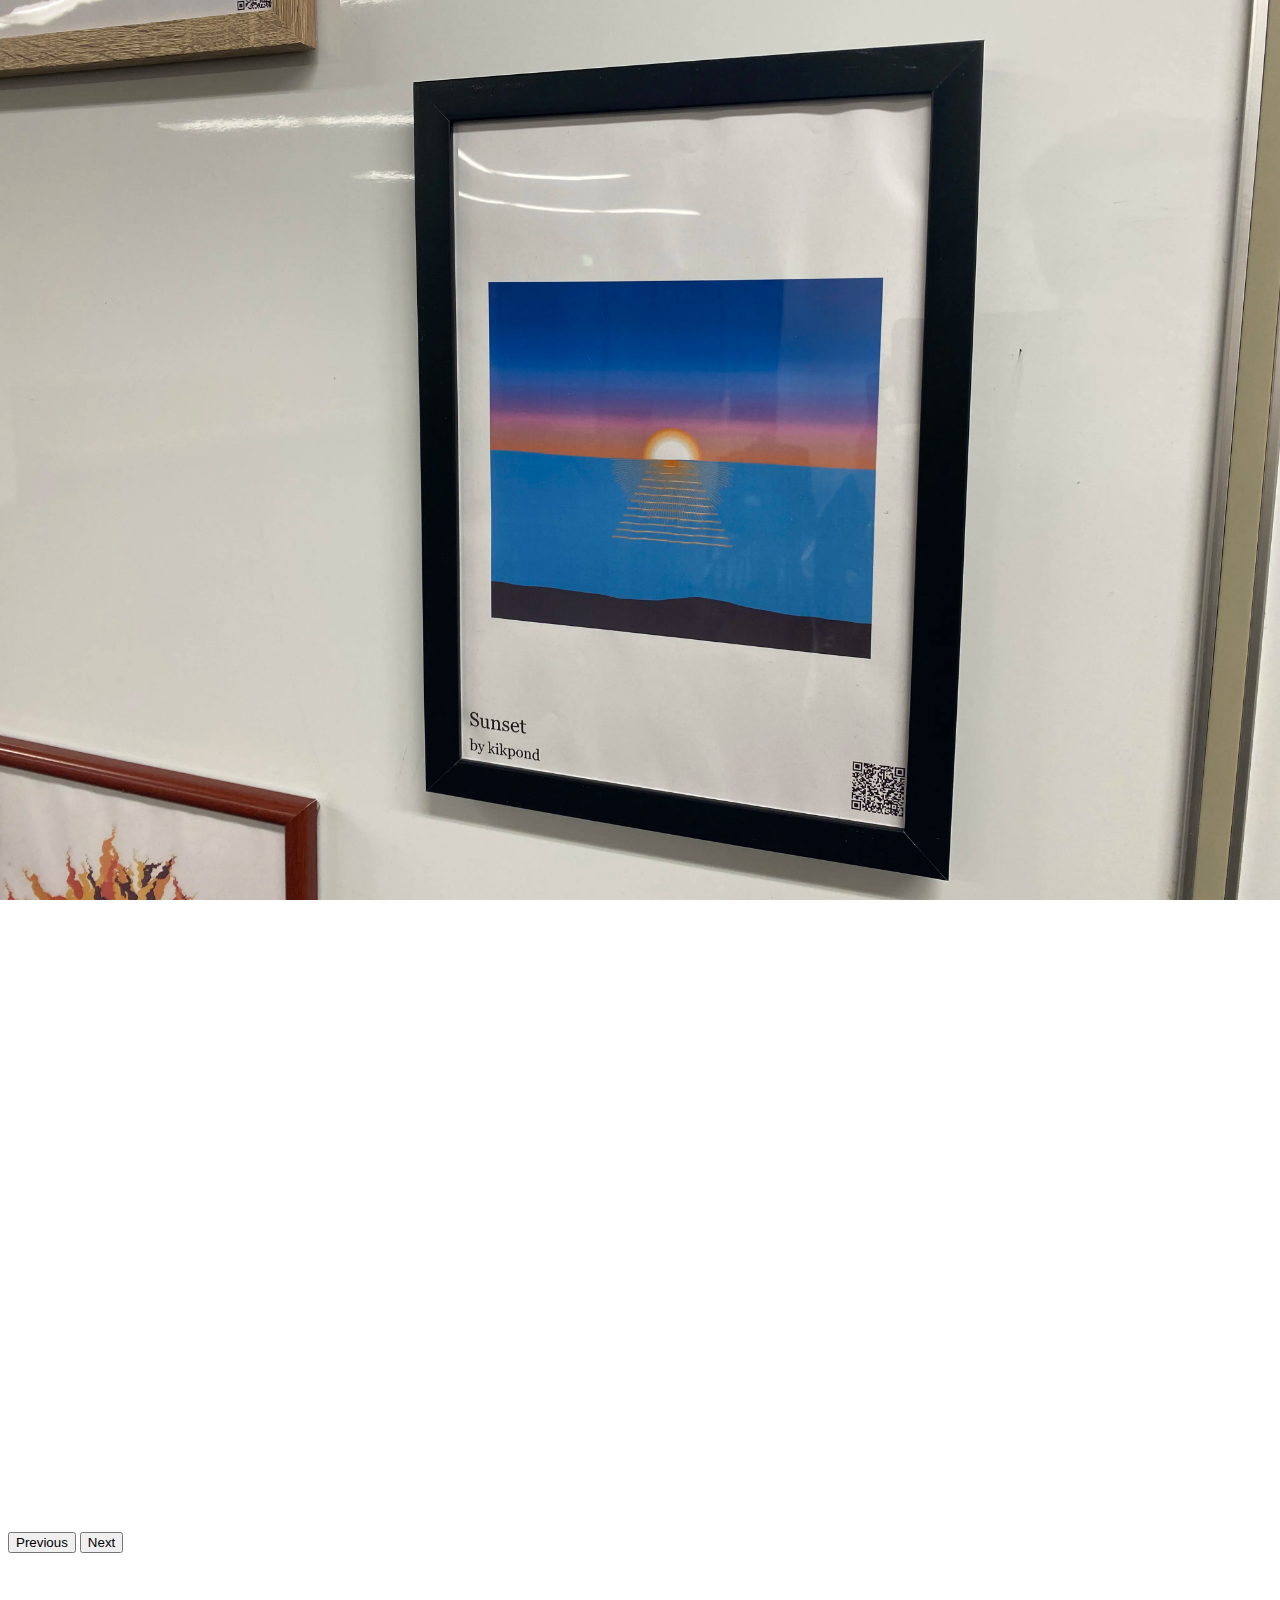
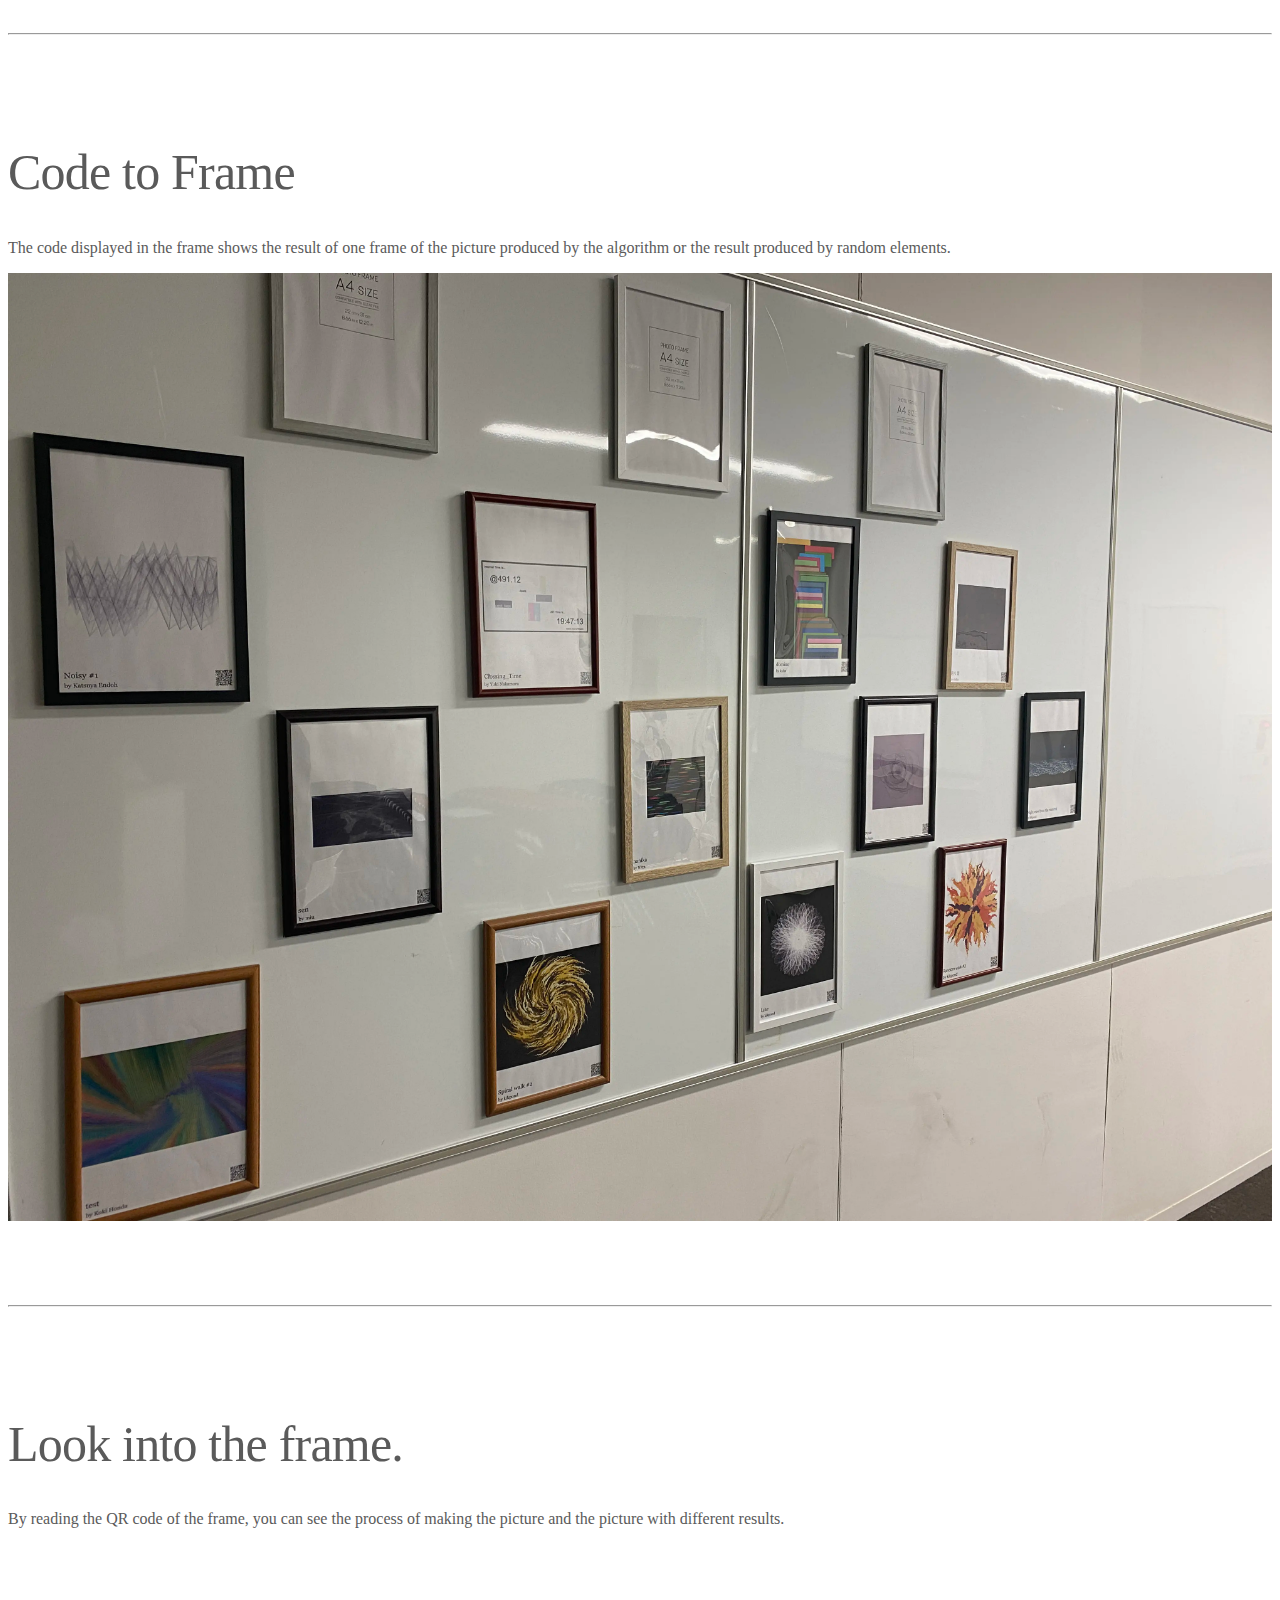
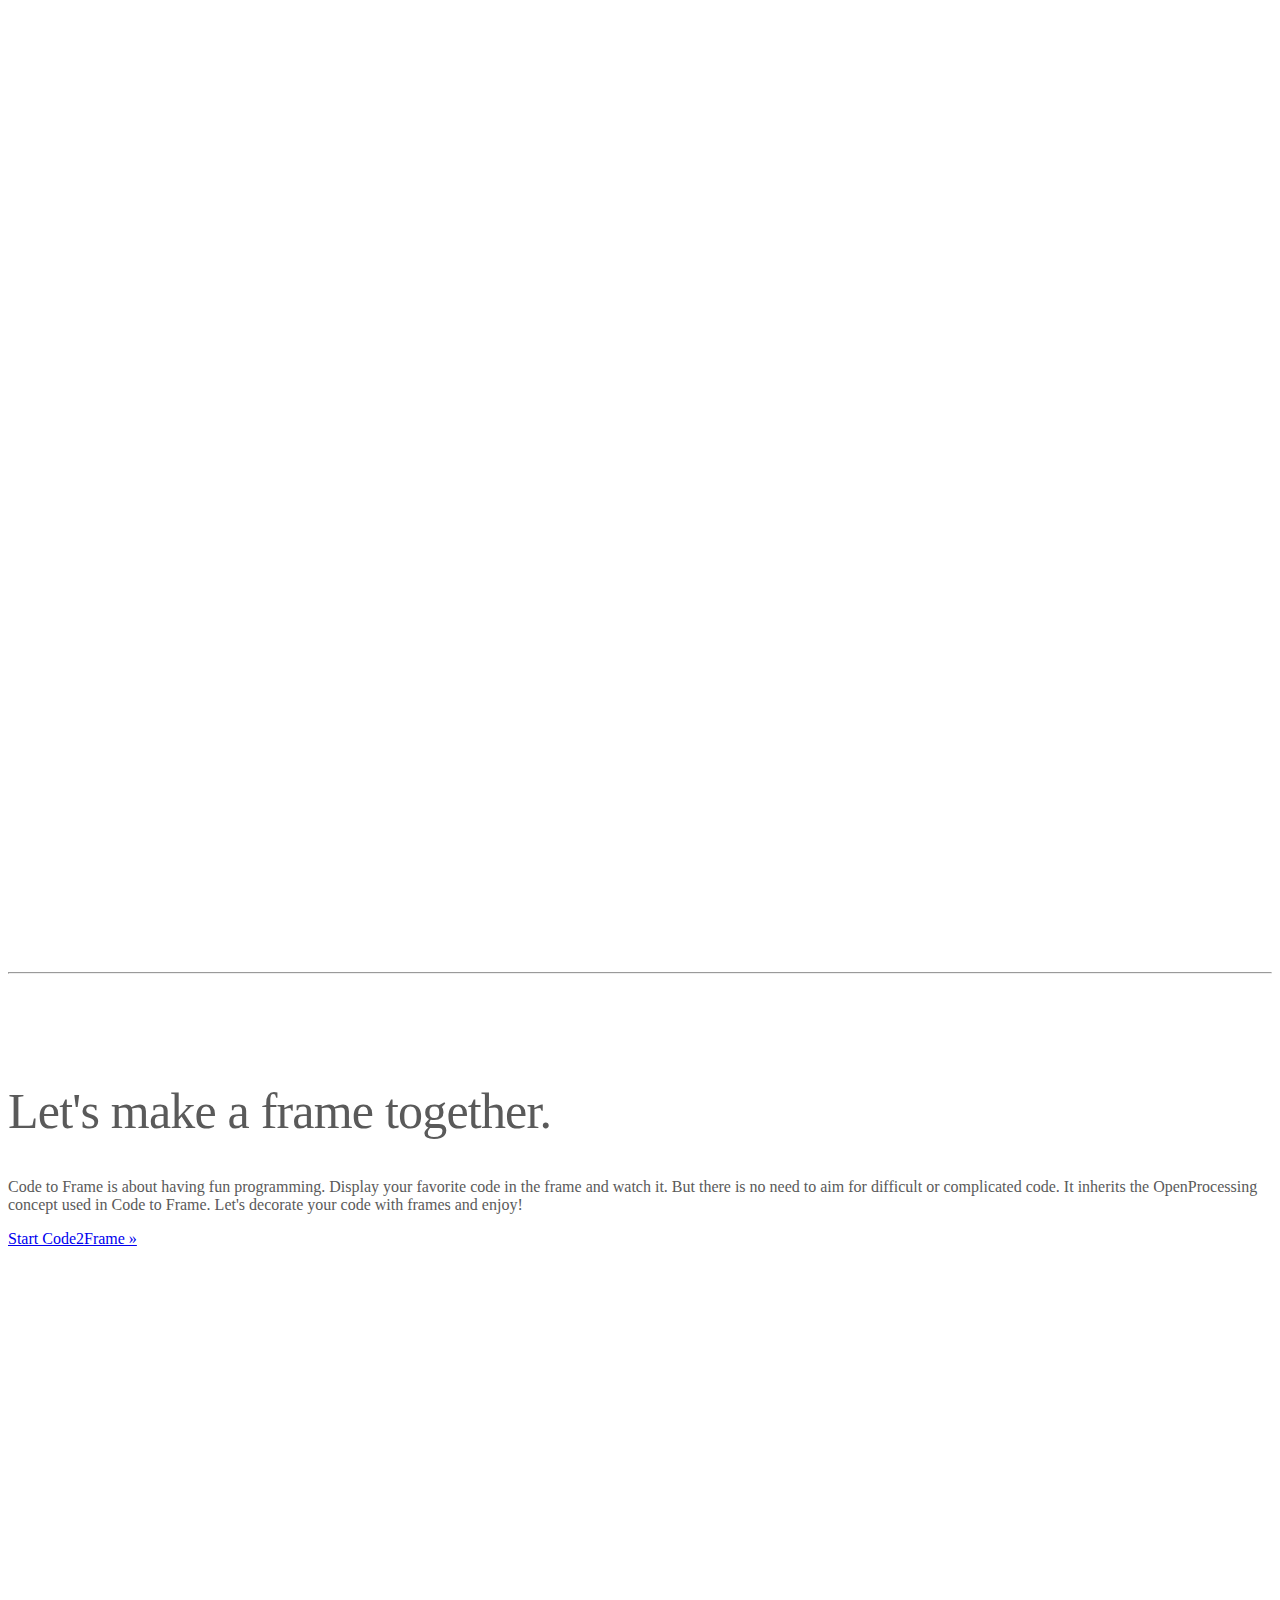
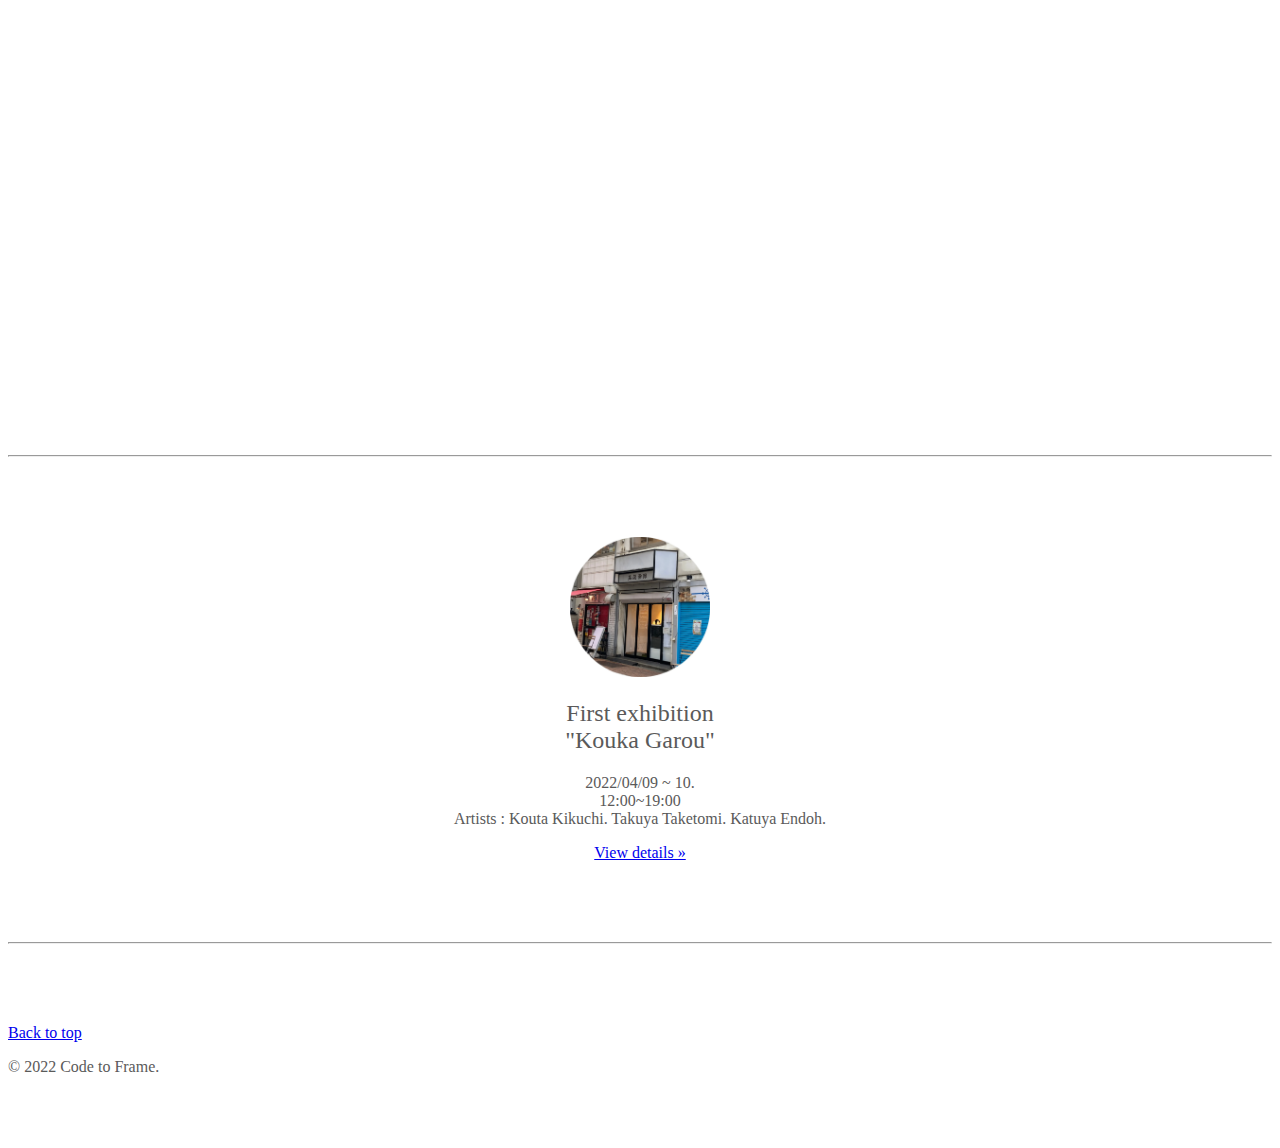
==== index.html @ 5089c0e4 "update" ====
<!doctype html>
<html lang="en">

<head>
  <meta charset="utf-8">
  <meta name="viewport" content="width=device-width, initial-scale=1">
  <meta name="description" content="">
  <title>Code to Frame Landing page</title>
  <link rel="canonical" href="https://getbootstrap.com/docs/5.1/examples/carousel/">
  <link href="/assets/dist/css/bootstrap.min.css" rel="stylesheet">
  <!-- Custom styles for this template -->
  <link href="carousel.css" rel="stylesheet">
  <link href="style.css" rel="stylesheet">
</head>

<body>
  <header>
    <nav class="navbar navbar-expand-md navbar-dark fixed-top bg-dark">
      <div class="container-fluid">
        <a class="navbar-brand" href="#">Code to Frame</a>
        <button class="navbar-toggler" type="button" data-bs-toggle="collapse" data-bs-target="#navbarCollapse"
          aria-controls="navbarCollapse" aria-expanded="false" aria-label="Toggle navigation">
          <span class="navbar-toggler-icon"></span>
        </button>
        </form>
      </div>
      </div>
    </nav>
  </header>

  <main>

    <div id="myCarousel" class="carousel slide" data-bs-ride="carousel">
      <div class="carousel-indicators">
        <button type="button" data-bs-target="#myCarousel" data-bs-slide-to="0" class="active" aria-current="true"
          aria-label="Slide 1"></button>
        <button type="button" data-bs-target="#myCarousel" data-bs-slide-to="1" aria-label="Slide 2"></button>
        <button type="button" data-bs-target="#myCarousel" data-bs-slide-to="2" aria-label="Slide 3"></button>
      </div>
      <div class="carousel-inner">
        <div class="carousel-item active">
          <picture>
            <source width="100%" height="100%" srcset="/img/c2f_00.webp" type="image/webp" aria-hidden="true"
              focusable="false">
            <img width="100%" height="100%" src="/img/c2f_00.JPG" aria-hidden="true" focusable="false" loading="lazy">
          </picture>
          <div class="container">
            <div class="carousel-caption text-start">
              <h1>Code to Frame.</h1>
              <p>Code to Frame works with openProcessing to provide a format for decorating the code in the frame.</p>
            </div>
          </div>
        </div>
        <div class="carousel-item">
          <picture>
            <source width="100%" height="100%" srcset="/img/c2f_01.webp" type="image/webp" aria-hidden="true"
              focusable="false">
            <img width="100%" height="100%" src="/img/c2f_01.JPG" aria-hidden="true" focusable="false" loading="lazy">
          </picture>
          <div class="container">
            <div class="carousel-caption">
            </div>
          </div>
        </div>
        <div class="carousel-item">
          <picture>
            <source width="100%" height="100%" srcset="/img/c2f_03.webp" type="image/webp" aria-hidden="true"
              focusable="false">
            <img width="100%" height="100%" src="/img/c2f_03.JPG" aria-hidden="true" focusable="false" loading="lazy">
          </picture>
          <div class="container">
            <div class="carousel-caption text-end">
            </div>
          </div>
        </div>
      </div>
      <button class="carousel-control-prev" type="button" data-bs-target="#myCarousel" data-bs-slide="prev">
        <span class="carousel-control-prev-icon" aria-hidden="true"></span>
        <span class="visually-hidden">Previous</span>
      </button>
      <button class="carousel-control-next" type="button" data-bs-target="#myCarousel" data-bs-slide="next">
        <span class="carousel-control-next-icon" aria-hidden="true"></span>
        <span class="visually-hidden">Next</span>
      </button>
    </div>


    <!-- Marketing messaging and featurettes
  ================================================== -->
    <!-- Wrap the rest of the page in another container to center all the content. -->

    <div class="container marketing">
      <!-- START THE FEATURETTES -->
      <hr class="featurette-divider">
      <div class="row featurette">
        <div class="col-md-7">
          <h2 class="featurette-heading">Code to Frame </h2>
          <p class="lead">The code displayed in the frame shows the result of one frame of the picture produced by the
            algorithm or the result produced by random elements.</p>
        </div>
        <div class="col-md-5">
          <picture>
            <source width="500" height="500" srcset="/img/c2f_00.webp" type="image/webp" aria-hidden="true"
              focusable="false">
            <img width="500" height="500" src="/img/c2f_00.JPG" aria-hidden="true" focusable="false"
              aria-label="Placeholder: 500x500" preserveAspectRatio="xMidYMid slice">
          </picture>
          <!-- <svg class="bd-placeholder-img bd-placeholder-img-lg featurette-image img-fluid mx-auto" width="500" height="500" xmlns="http://www.w3.org/2000/svg" role="img" aria-label="Placeholder: 500x500" preserveAspectRatio="xMidYMid slice" focusable="false"><title>Placeholder</title><rect width="100%" height="100%" fill="#eee"/><text x="50%" y="50%" fill="#aaa" dy=".3em">500x500</text></svg> -->
        </div>
      </div>


      <hr class="featurette-divider">
      <div class="row featurette">
        <!-- <div class="col-md-7 order-md-2">   左揃え-->
        <div class="col-md-7">
          <h2 class="featurette-heading">Look into the frame.</h2>
          <p class="lead">By reading the QR code of the frame, you can see the process of making the picture and the
            picture with different results.</p>
        </div>
        <div class="col-md-5 order-md-1">
          <div style="padding:75% 0 0 0;position:relative;">
            <iframe src="https://player.vimeo.com/video/686623416?h=bf7773fc21"
              style="position:absolute;top:0;left:0;width:100%;height:100%;" frameborder="0"
              allow="autoplay; fullscreen; picture-in-picture" allowfullscreen></iframe>
          </div>
        </div>
      </div>


      <hr class="featurette-divider">
      <div class="row featurette">
        <div class="col-md-7">
          <h2 class="featurette-heading">Let's make a frame together.</h2>
          <p class="lead">Code to Frame is about having fun programming.
            Display your favorite code in the frame and watch it.
            But there is no need to aim for difficult or complicated code.
            It inherits the OpenProcessing concept used in Code to Frame.
            Let's decorate your code with frames and enjoy!
          </p>
          <!-- <h2 class="lead"><a href= "https://kikpond15.github.io/code2frame/">Strat Code2Frame.</a></h2> -->
          <p><a class="btn btn-secondary" href="https://kikpond15.github.io/code2frame/">Start Code2Frame &raquo;</a>
          </p>
        </div>
        <div class="col-md-5">
          <div style="padding:56.25% 0 0 0;position:relative;">
            <iframe src="https://player.vimeo.com/video/648487832?h=b13fd153eb"
              style="position:absolute;top:0;left:0;width:100%;height:100%;" frameborder="0"
              allow="autoplay; fullscreen; picture-in-picture" allowfullscreen></iframe>
          </div>
        </div>
      </div>

      <hr class="featurette-divider">


      <!-- Three columns of text below the carousel -->
      <div class="row">
        <div class="col-lg-4">
          <picture>
            <source width="140" height="140" srcset="/img/koukagarou.webp" type="image/webp" aria-hidden="true"
              focusable="false">
            <img width="140" height="140" src="/img/koukagarou.jpg" aria-hidden="true" focusable="false"
              aria-label="Placeholder: 500x500" preserveAspectRatio="xMidYMid slice">
          </picture>
          <!-- <svg class="bd-placeholder-img rounded-circle" width="140" height="140" xmlns="/img/koukagarou.jpg" role="img" aria-label="Placeholder: 140x140" preserveAspectRatio="xMidYMid slice" focusable="false"><title>Placeholder</title><rect width="100%" height="100%" fill="#777"/><text x="50%" y="50%" fill="#777" dy=".3em">140x140</text></svg> -->
          <h2>First exhibition<br> "Kouka Garou"</h2>
          <p>2022/04/09 ~ 10.<br>
            12:00~19:00<br>
            Artists : Kouta Kikuchi. Takuya Taketomi. Katuya Endoh.
          </p>
          <p><a class="btn btn-secondary" href="http://www.koukagarou.jp/">View details &raquo;</a></p>
        </div><!-- /.col-lg-4 -->

        <!-- <div class="col-lg-4">
      <svg class="bd-placeholder-img rounded-circle" width="140" height="140" xmlns="http://www.w3.org/2000/svg" role="img" aria-label="Placeholder: 140x140" preserveAspectRatio="xMidYMid slice" focusable="false"><title>Placeholder</title><rect width="100%" height="100%" fill="#777"/><text x="50%" y="50%" fill="#777" dy=".3em">140x140</text></svg>
      <h2>Heading</h2>
      <p>Another exciting bit of representative placeholder content. This time, we've moved on to the second column.</p>
      <p><a class="btn btn-secondary" href="#">View details &raquo;</a></p>
    </div>

    <div class="col-lg-4">
      <svg class="bd-placeholder-img rounded-circle" width="140" height="140" xmlns="http://www.w3.org/2000/svg" role="img" aria-label="Placeholder: 140x140" preserveAspectRatio="xMidYMid slice" focusable="false"><title>Placeholder</title><rect width="100%" height="100%" fill="#777"/><text x="50%" y="50%" fill="#777" dy=".3em">140x140</text></svg>
      <h2>Heading</h2>
      <p>And lastly this, the third column of representative placeholder content.</p>
      <p><a class="btn btn-secondary" href="#">View details &raquo;</a></p>
    </div> -->
      </div><!-- /.row -->



      <!-- /END THE FEATURETTES -->
      <hr class="featurette-divider">
    </div><!-- /.container -->


    <!-- FOOTER -->
    <footer class="container">
      <p class="float-end"><a href="#">Back to top</a></p>
      <p>&copy; 2022 Code to Frame. </p>
    </footer>
  </main>
  <script src="../assets/dist/js/bootstrap.bundle.min.js"></script>
</body>

</html>
---- carousel.css ----
/* CUSTOMIZE THE CAROUSEL
-------------------------------------------------- */

/* Carousel base class */
.carousel {
  margin-bottom: 4rem;
}
/* Since positioning the image, we need to help out the caption */
.carousel-caption {
  bottom: 3rem;
  z-index: 10;
}

/* Declare heights because of positioning of img element */
.carousel-item {
  height: 30rem;
}
.carousel-item picture {
  width: 100%;
  height: 100%;
  display: flex;
  object-fit: cover;
}
.carousel-item img {
  position: absolute;
  top: 0;
  left: 0;
  object-fit: cover;
}

/* RESPONSIVE CSS
-------------------------------------------------- */

@media (min-width: 40em) {
  /* Bump up size of carousel content */
  .carousel-caption p {
    margin-bottom: 1.25rem;
    font-size: 1.25rem;
    line-height: 1.4;
  }
}
---- style.css ----
/* GLOBAL STYLES
-------------------------------------------------- */
/* Padding below the footer and lighter body text */

body {
    padding-top: 3rem;
    padding-bottom: 3rem;
    color: #5a5a5a;
}

/* Featurettes
------------------------- */

.featurette-divider {
    margin: 5rem 0; /* Space out the Bootstrap <hr> more */
}

.featurette-heading {
    font-weight: 300;
    line-height: 1;
    letter-spacing: -.05rem;
}

.featurette img {
    width: 100%;
    height: 100%;
}

.featurette picture {
    width: 100%;
    height: 100%;
}

/* MARKETING CONTENT
-------------------------------------------------- */

/* Center align the text within the three columns below the carousel */
.marketing .col-lg-4 {
    margin-bottom: 1.5rem;
    text-align: center;
}
.marketing h2 {
    font-weight: 400;
}
.marketing .col-lg-4 p {
    margin-right: .75rem;
    margin-left: .75rem;
}

/* RESPONSIVE CSS
-------------------------------------------------- */

@media (min-width: 40em) {
    .featurette-heading {
        font-size: 50px;
    }
}

@media (min-width: 62em) {
    .featurette-heading {
        margin-top: 7rem;
    }
}
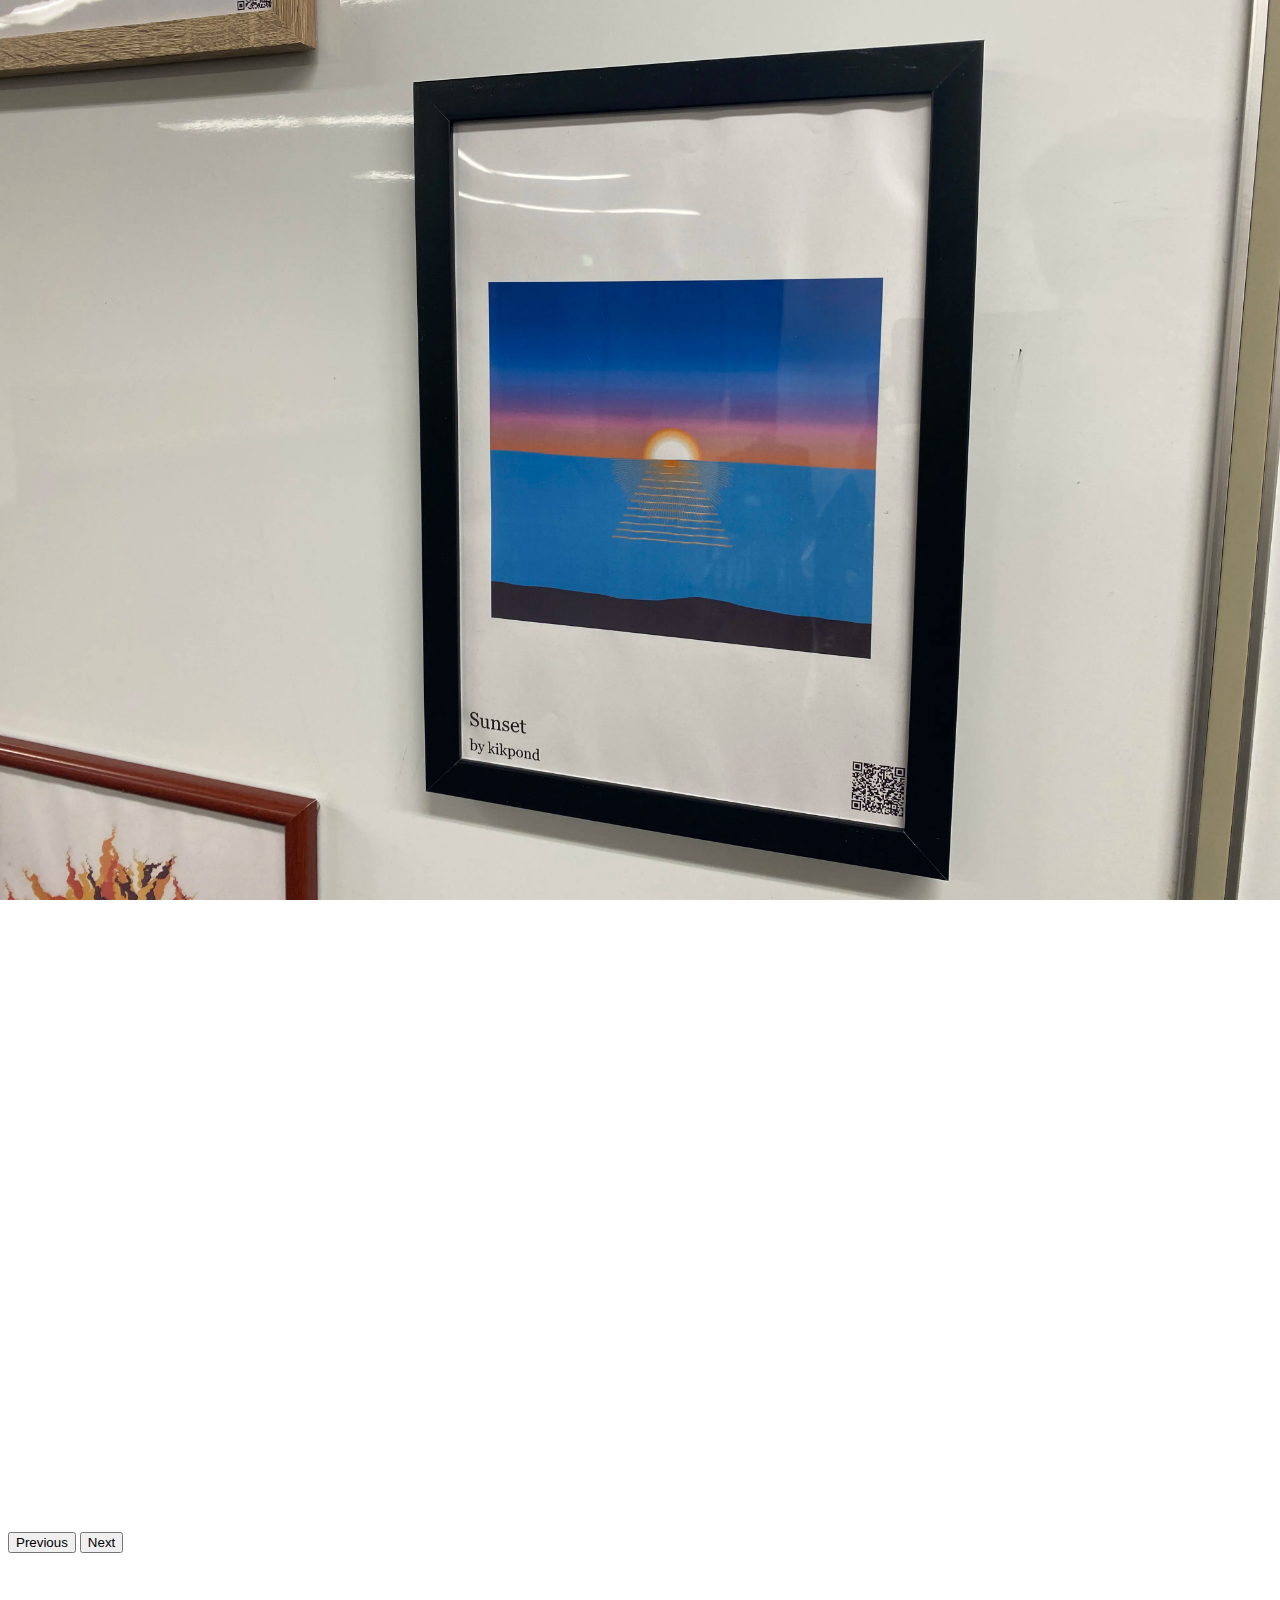
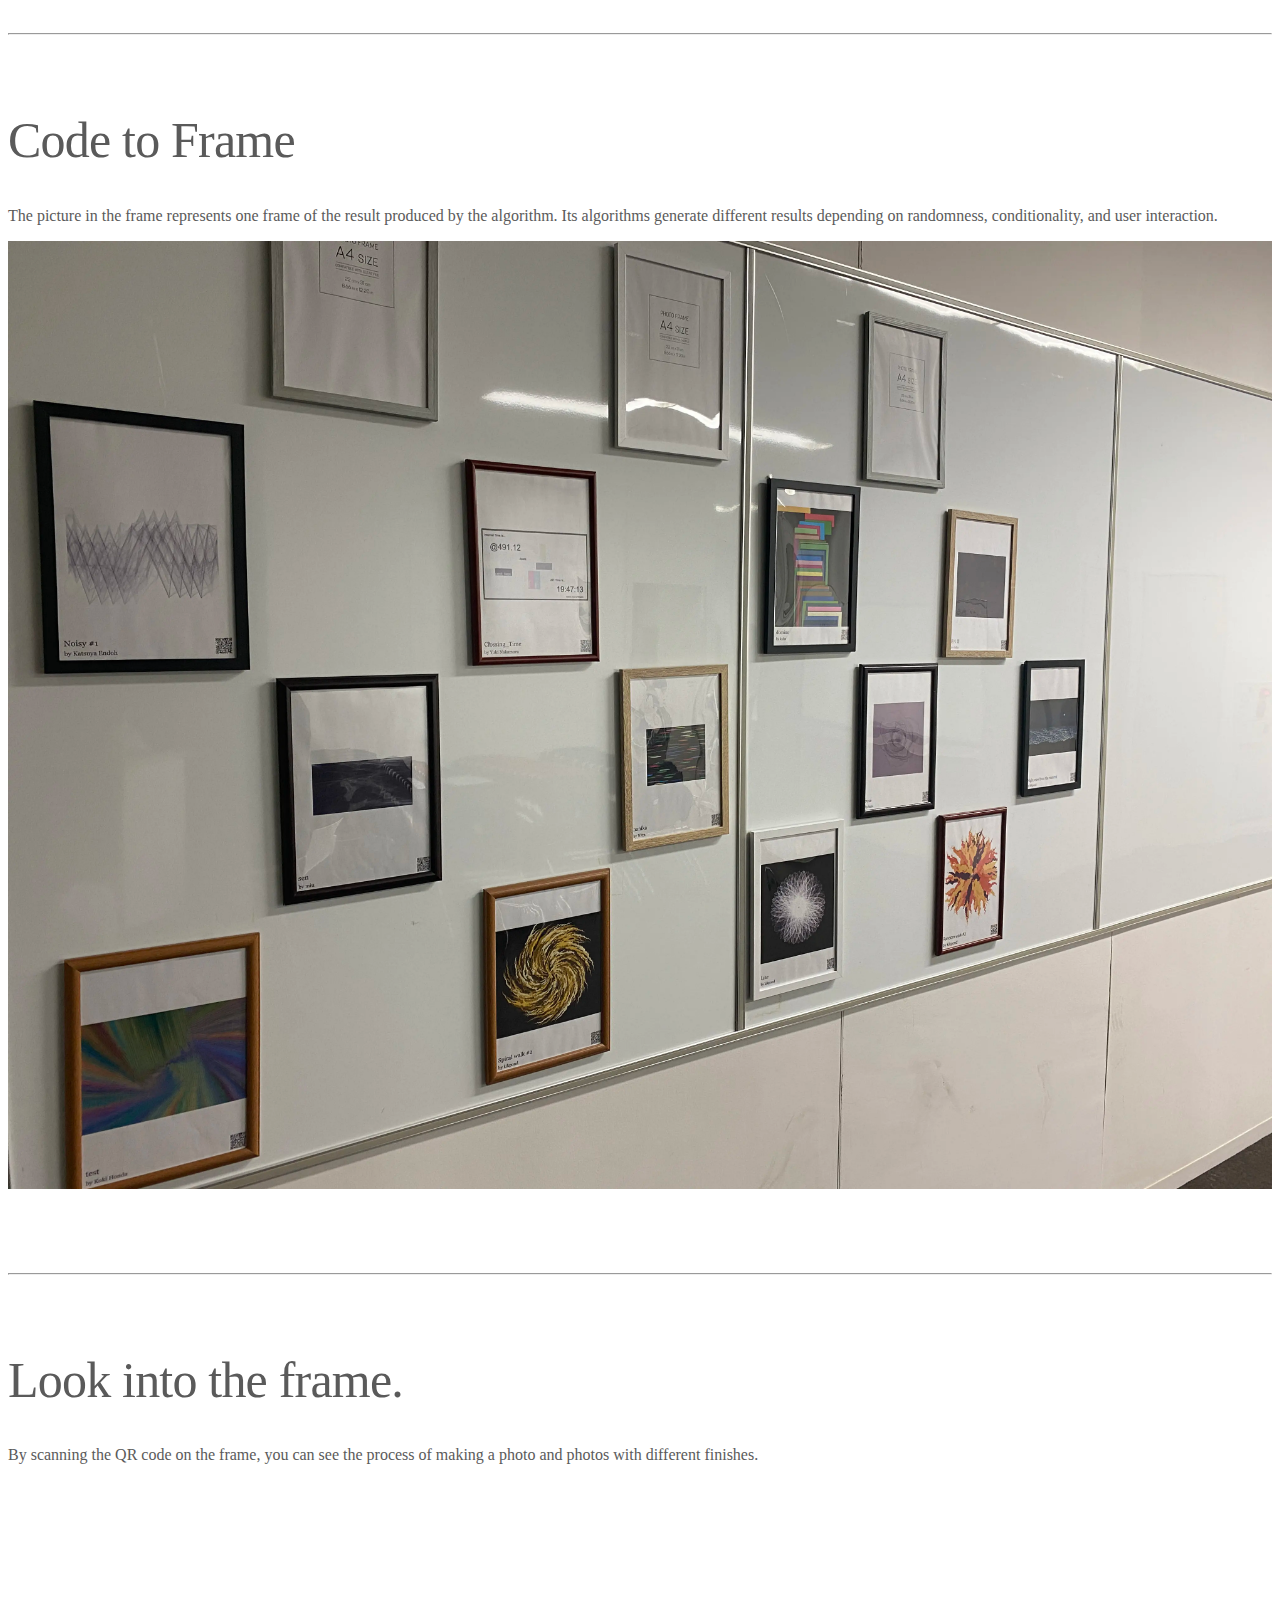
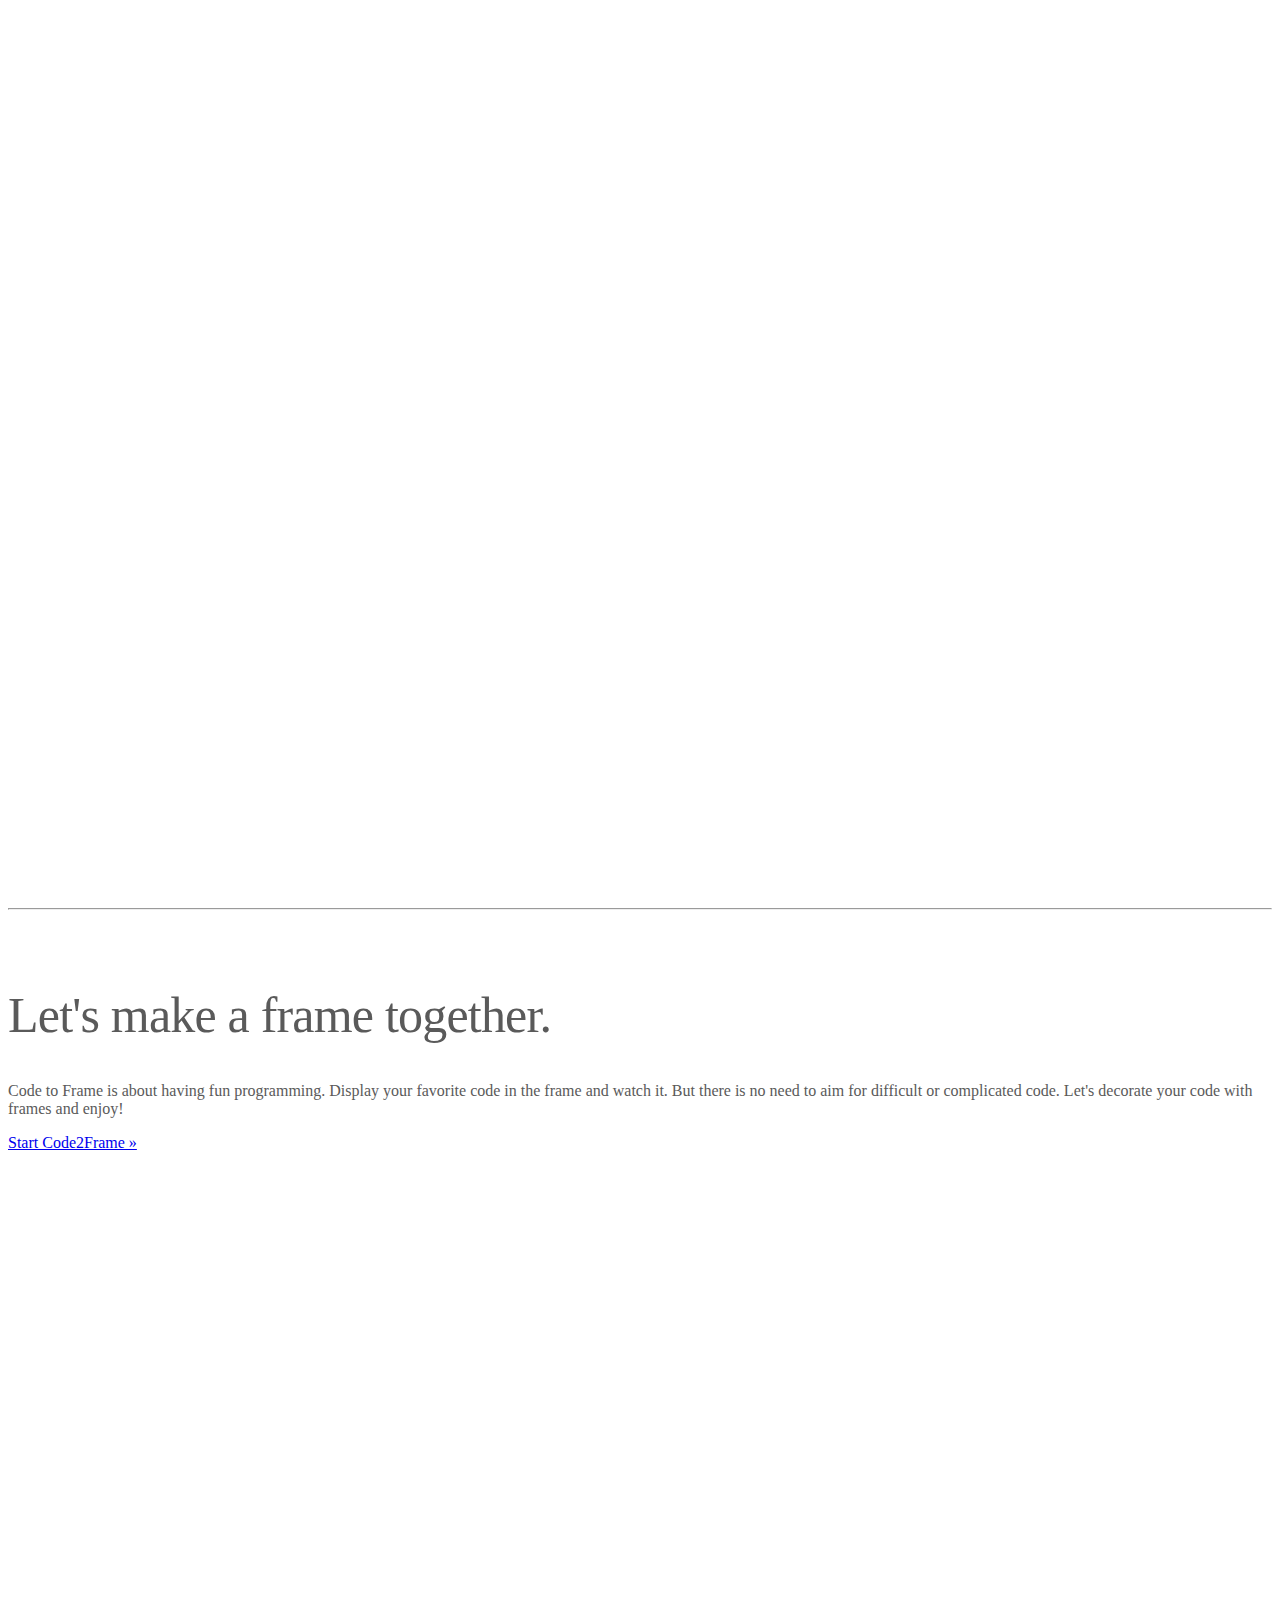
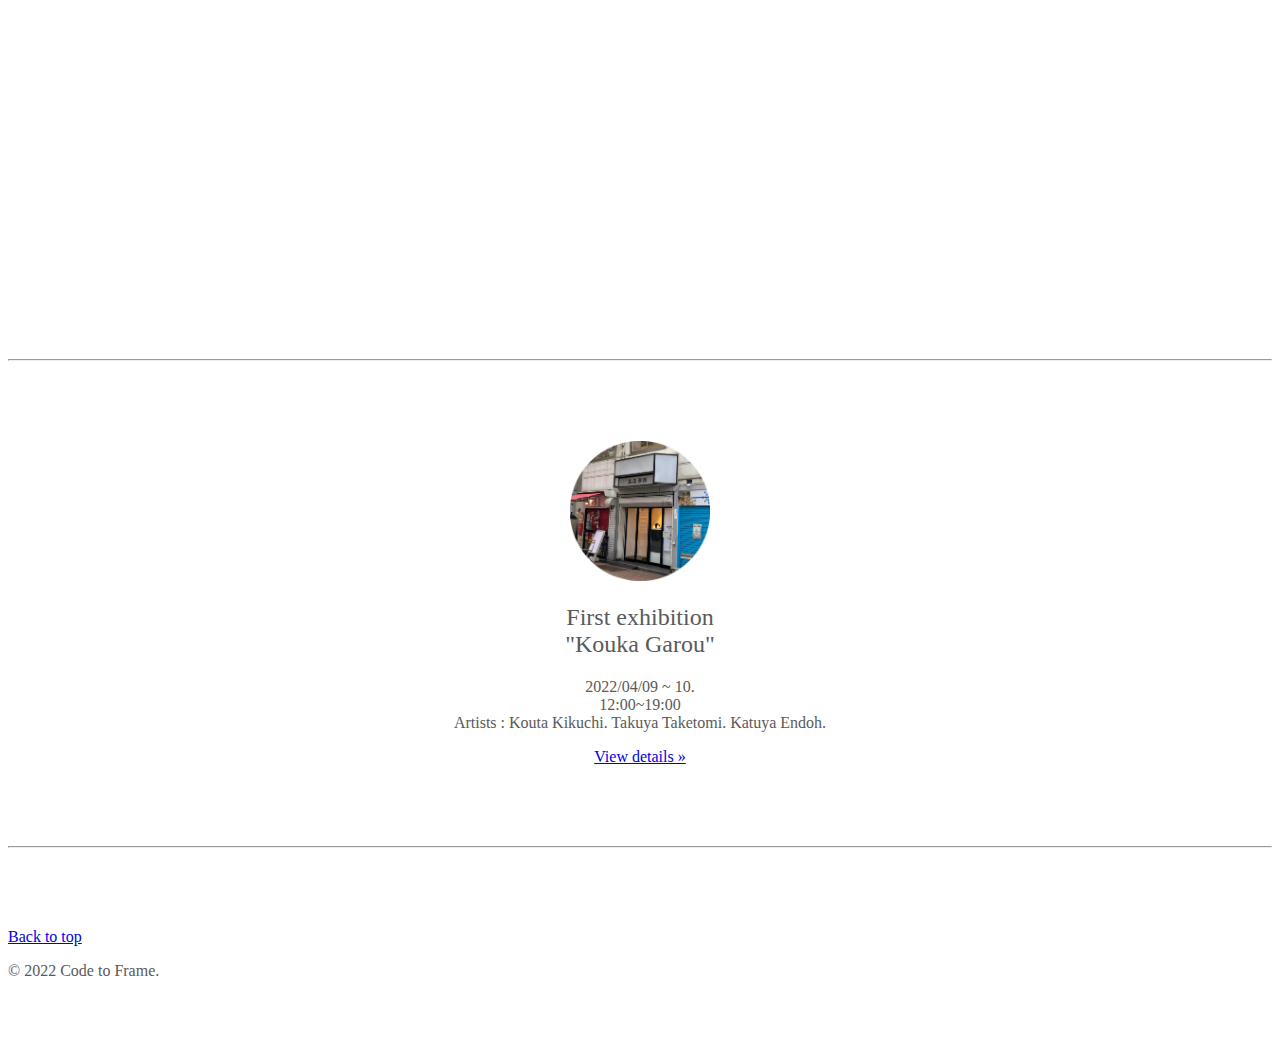
==== commit ff7cf96a: "update サイト内の英文章を修正" ====
--- a/index.html
+++ b/index.html
@@ -6,7 +6,6 @@
   <meta name="viewport" content="width=device-width, initial-scale=1">
   <meta name="description" content="">
   <title>Code to Frame Landing page</title>
-  <link rel="canonical" href="https://getbootstrap.com/docs/5.1/examples/carousel/">
   <link href="/assets/dist/css/bootstrap.min.css" rel="stylesheet">
   <!-- Custom styles for this template -->
   <link href="carousel.css" rel="stylesheet">
@@ -18,12 +17,6 @@
     <nav class="navbar navbar-expand-md navbar-dark fixed-top bg-dark">
       <div class="container-fluid">
         <a class="navbar-brand" href="#">Code to Frame</a>
-        <button class="navbar-toggler" type="button" data-bs-toggle="collapse" data-bs-target="#navbarCollapse"
-          aria-controls="navbarCollapse" aria-expanded="false" aria-label="Toggle navigation">
-          <span class="navbar-toggler-icon"></span>
-        </button>
-        </form>
-      </div>
       </div>
     </nav>
   </header>
@@ -47,7 +40,7 @@
           <div class="container">
             <div class="carousel-caption text-start">
               <h1>Code to Frame.</h1>
-              <p>Code to Frame works with openProcessing to provide a format for decorating the code in the frame.</p>
+              <p>Code to Frame converts the graphics generated by the program code into a single frame. </p>
             </div>
           </div>
         </div>
@@ -95,8 +88,9 @@
       <div class="row featurette">
         <div class="col-md-7">
           <h2 class="featurette-heading">Code to Frame </h2>
-          <p class="lead">The code displayed in the frame shows the result of one frame of the picture produced by the
-            algorithm or the result produced by random elements.</p>
+          <p class="lead">The picture in the frame represents one frame of the result produced by the algorithm.
+            Its algorithms generate different results depending on randomness, conditionality, and user interaction.
+          </p>
         </div>
         <div class="col-md-5">
           <picture>
@@ -115,8 +109,8 @@
         <!-- <div class="col-md-7 order-md-2">   左揃え-->
         <div class="col-md-7">
           <h2 class="featurette-heading">Look into the frame.</h2>
-          <p class="lead">By reading the QR code of the frame, you can see the process of making the picture and the
-            picture with different results.</p>
+          <p class="lead">By scanning the QR code on the frame, you can see the process of making a photo and photos
+            with different finishes.</p>
         </div>
         <div class="col-md-5 order-md-1">
           <div style="padding:75% 0 0 0;position:relative;">
@@ -132,14 +126,15 @@
       <div class="row featurette">
         <div class="col-md-7">
           <h2 class="featurette-heading">Let's make a frame together.</h2>
-          <p class="lead">Code to Frame is about having fun programming.
+          <p class="lead">
+            Code to Frame is about having fun programming.
             Display your favorite code in the frame and watch it.
             But there is no need to aim for difficult or complicated code.
-            It inherits the OpenProcessing concept used in Code to Frame.
             Let's decorate your code with frames and enjoy!
           </p>
           <!-- <h2 class="lead"><a href= "https://kikpond15.github.io/code2frame/">Strat Code2Frame.</a></h2> -->
-          <p><a class="btn btn-secondary" href="https://kikpond15.github.io/code2frame/">Start Code2Frame &raquo;</a>
+          <p><a class="btn btn-secondary" href="https://kikpond15.github.io/code2frame/" target="_blank">Start
+              Code2Frame &raquo;</a>
           </p>
         </div>
         <div class="col-md-5">
@@ -169,7 +164,7 @@
             12:00~19:00<br>
             Artists : Kouta Kikuchi. Takuya Taketomi. Katuya Endoh.
           </p>
-          <p><a class="btn btn-secondary" href="http://www.koukagarou.jp/">View details &raquo;</a></p>
+          <p><a class="btn btn-secondary" href="http://www.koukagarou.jp/" target="_blank">View details &raquo;</a></p>
         </div><!-- /.col-lg-4 -->
 
         <!-- <div class="col-lg-4">
--- a/carousel.css
+++ b/carousel.css
@@ -5,22 +5,26 @@
 .carousel {
   margin-bottom: 4rem;
 }
+
 /* Since positioning the image, we need to help out the caption */
 .carousel-caption {
   bottom: 3rem;
   z-index: 10;
+  filter: drop-shadow(0 0 0.25rem #000000);
 }
 
 /* Declare heights because of positioning of img element */
 .carousel-item {
   height: 30rem;
 }
+
 .carousel-item picture {
   width: 100%;
   height: 100%;
   display: flex;
   object-fit: cover;
 }
+
 .carousel-item img {
   position: absolute;
   top: 0;
--- a/style.css
+++ b/style.css
@@ -3,32 +3,39 @@
 /* Padding below the footer and lighter body text */
 
 body {
-    padding-top: 3rem;
-    padding-bottom: 3rem;
-    color: #5a5a5a;
+  padding-top: 3rem;
+  padding-bottom: 3rem;
+  color: #5a5a5a;
 }
 
 /* Featurettes
 ------------------------- */
 
 .featurette-divider {
-    margin: 5rem 0; /* Space out the Bootstrap <hr> more */
+  margin: 5rem 0;
+  /* Space out the Bootstrap <hr> more */
 }
 
 .featurette-heading {
-    font-weight: 300;
-    line-height: 1;
-    letter-spacing: -.05rem;
+  font-weight: 300;
+  line-height: 1;
+  letter-spacing: -0.05rem;
 }
 
 .featurette img {
-    width: 100%;
-    height: 100%;
+  width: 100%;
+  height: 100%;
 }
 
 .featurette picture {
-    width: 100%;
-    height: 100%;
+  width: 100%;
+  height: 100%;
+}
+
+@media (min-width: 40em) {
+  .featurette-heading {
+    font-size: 50px;
+  }
 }
 
 /* MARKETING CONTENT
@@ -36,28 +43,15 @@
 
 /* Center align the text within the three columns below the carousel */
 .marketing .col-lg-4 {
-    margin-bottom: 1.5rem;
-    text-align: center;
-}
-.marketing h2 {
-    font-weight: 400;
-}
-.marketing .col-lg-4 p {
-    margin-right: .75rem;
-    margin-left: .75rem;
+  margin-bottom: 1.5rem;
+  text-align: center;
 }
 
-/* RESPONSIVE CSS
--------------------------------------------------- */
-
-@media (min-width: 40em) {
-    .featurette-heading {
-        font-size: 50px;
-    }
+.marketing h2 {
+  font-weight: 400;
 }
 
-@media (min-width: 62em) {
-    .featurette-heading {
-        margin-top: 7rem;
-    }
+.marketing .col-lg-4 p {
+  margin-right: 0.75rem;
+  margin-left: 0.75rem;
 }
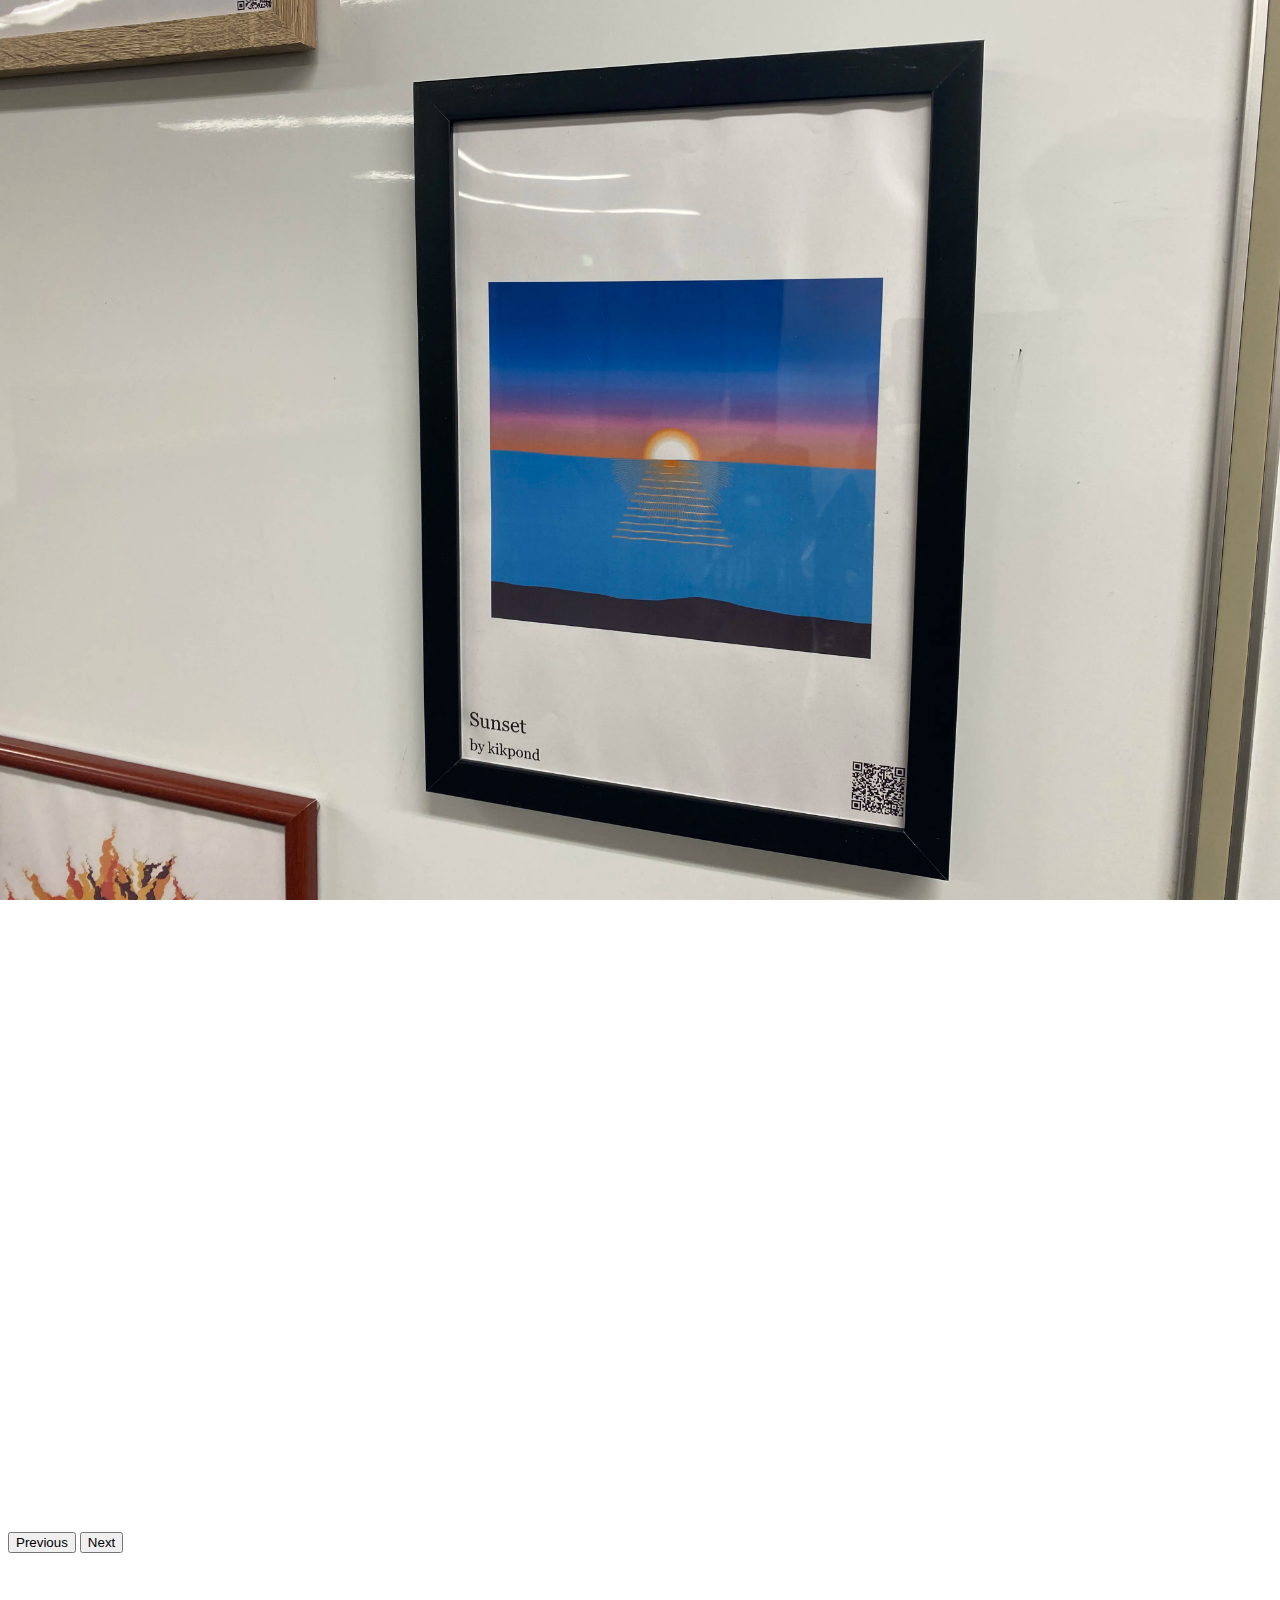
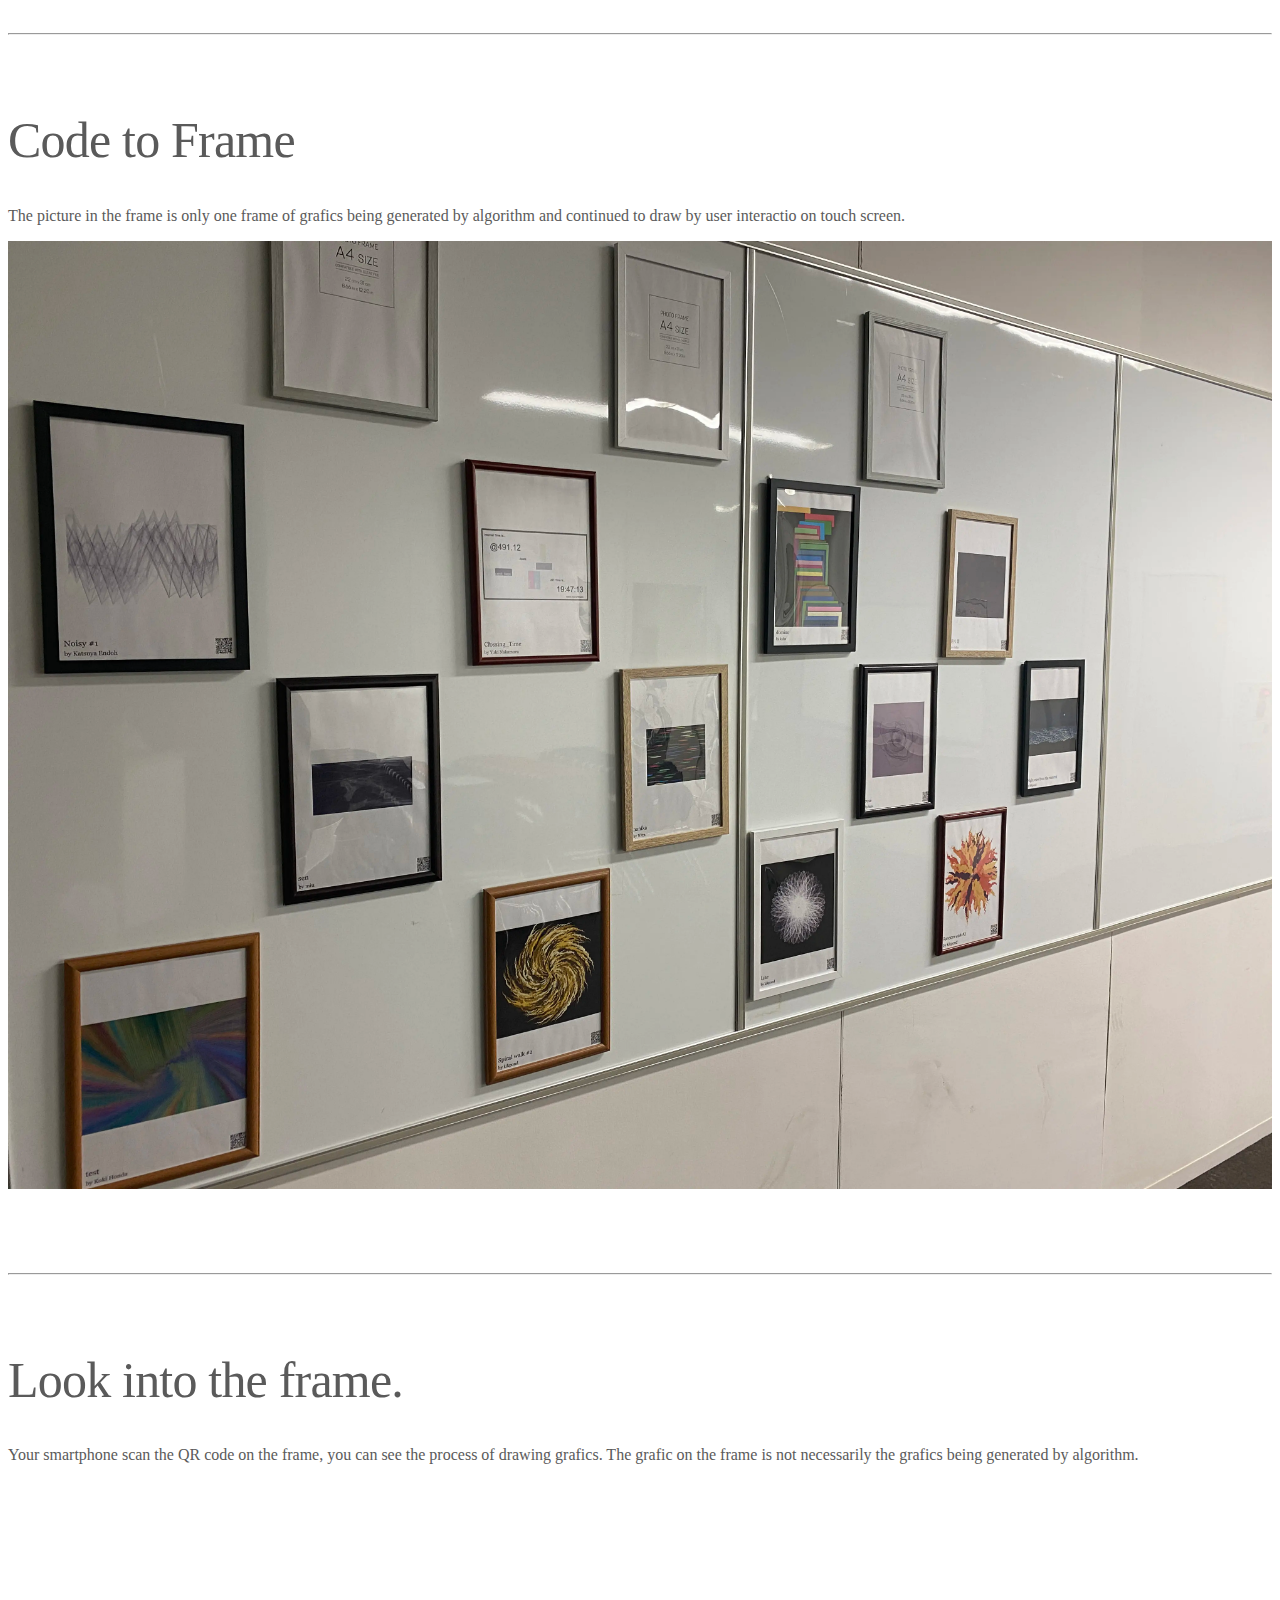
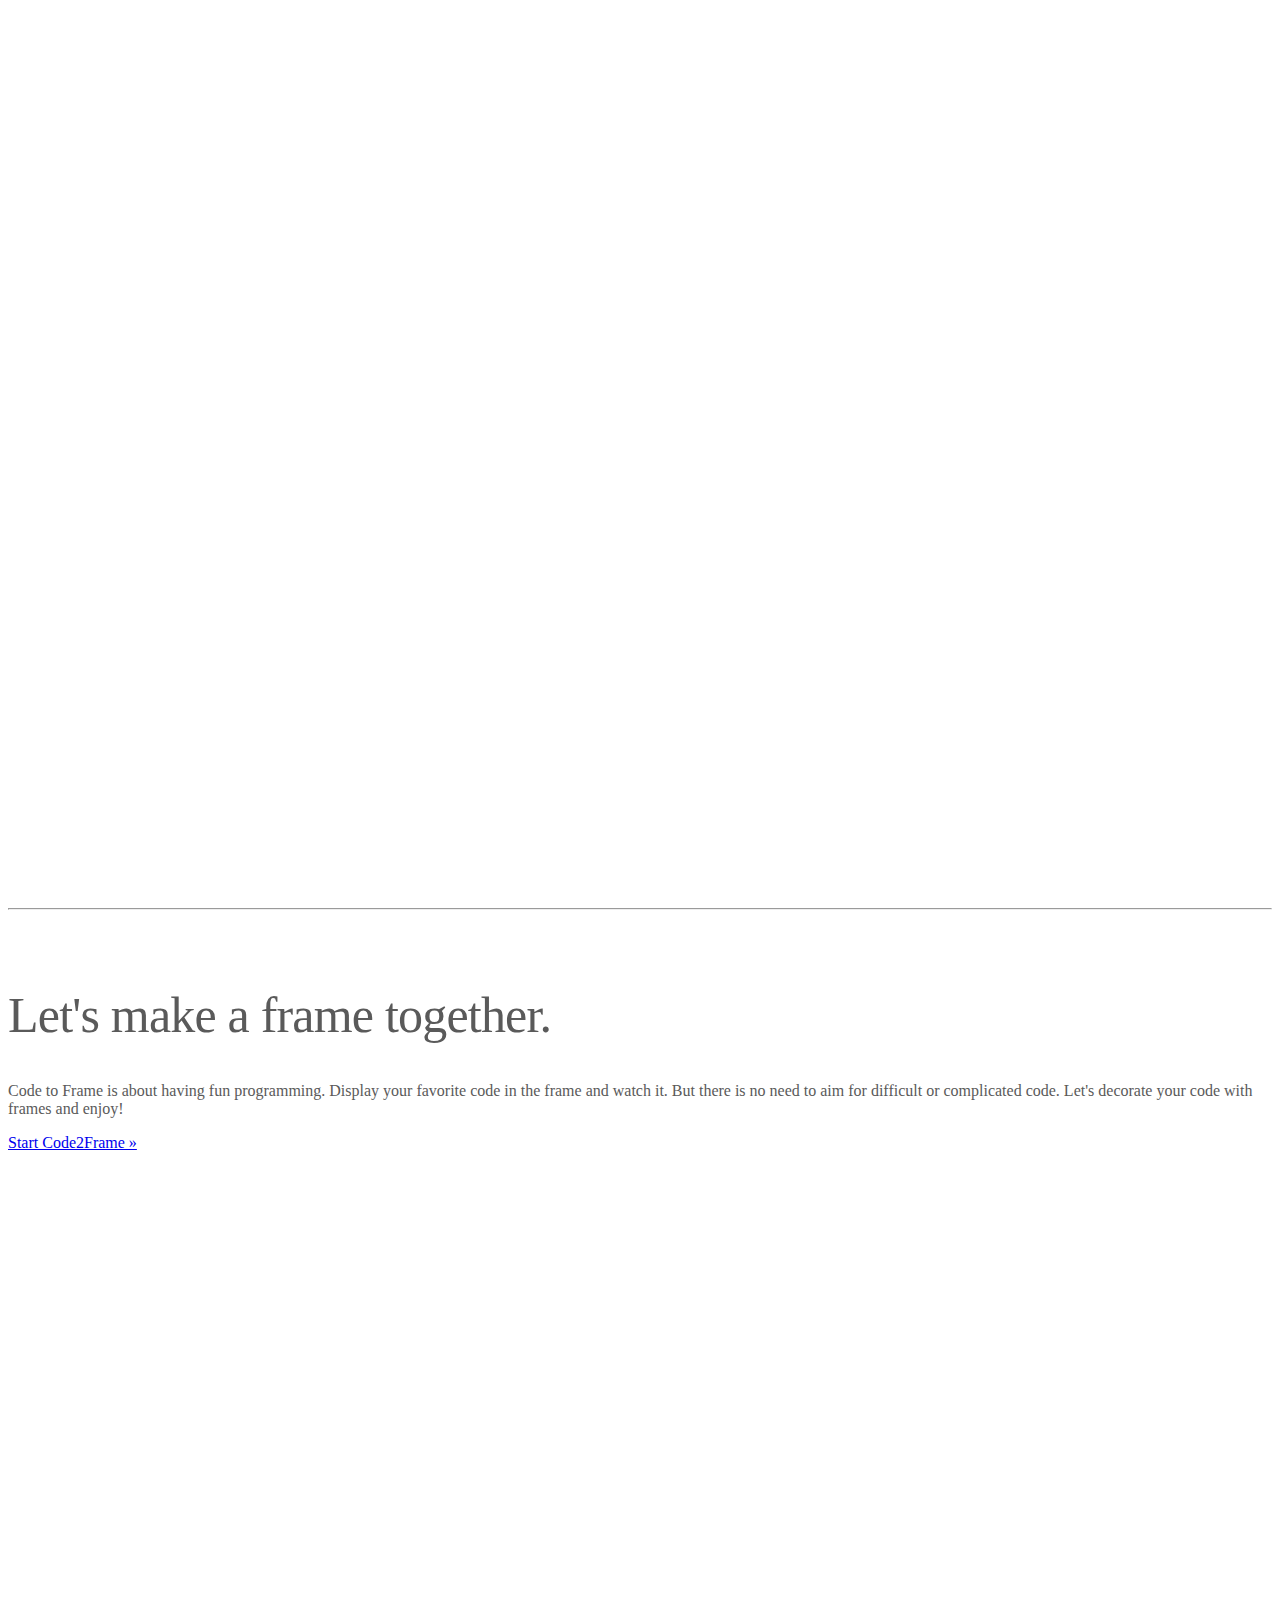
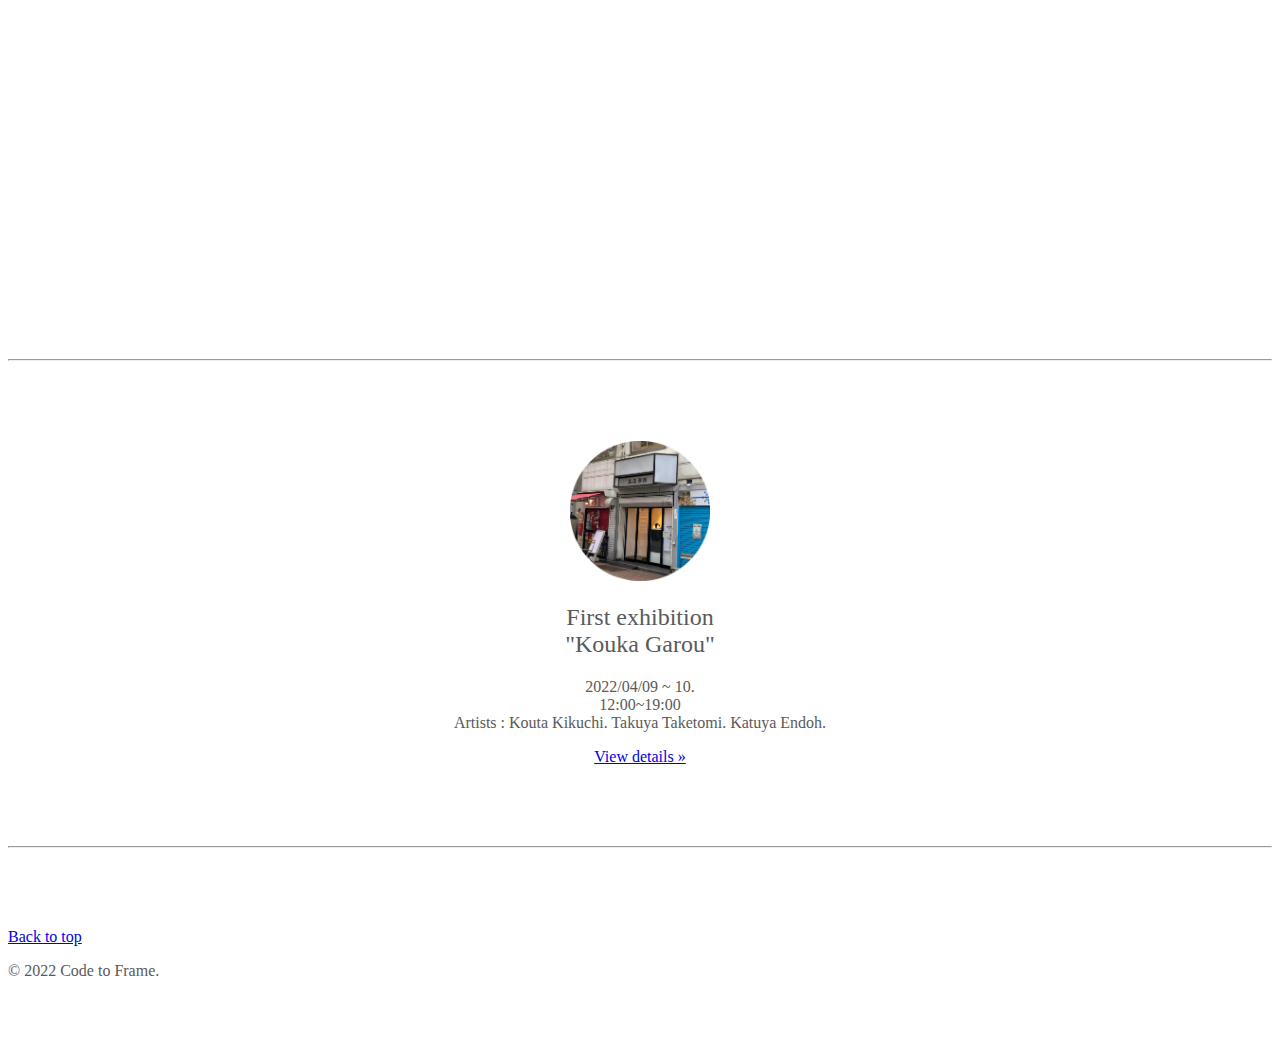
==== commit 0cd4f144: "update 英文章修正" ====
--- a/index.html
+++ b/index.html
@@ -40,7 +40,7 @@
           <div class="container">
             <div class="carousel-caption text-start">
               <h1>Code to Frame.</h1>
-              <p>Code to Frame converts the graphics generated by the program code into a single frame. </p>
+              <p>Code to Frame is concept to frame a graphic being generated by program code. </p>
             </div>
           </div>
         </div>
@@ -88,8 +88,8 @@
       <div class="row featurette">
         <div class="col-md-7">
           <h2 class="featurette-heading">Code to Frame </h2>
-          <p class="lead">The picture in the frame represents one frame of the result produced by the algorithm.
-            Its algorithms generate different results depending on randomness, conditionality, and user interaction.
+          <p class="lead">The picture in the frame is only one frame of grafics being generated by algorithm and
+            continued to draw by user interactio on touch screen.
           </p>
         </div>
         <div class="col-md-5">
@@ -109,8 +109,8 @@
         <!-- <div class="col-md-7 order-md-2">   左揃え-->
         <div class="col-md-7">
           <h2 class="featurette-heading">Look into the frame.</h2>
-          <p class="lead">By scanning the QR code on the frame, you can see the process of making a photo and photos
-            with different finishes.</p>
+          <p class="lead">Your smartphone scan the QR code on the frame, you can see the process of drawing grafics.
+            The grafic on the frame is not necessarily the grafics being generated by algorithm.</p>
         </div>
         <div class="col-md-5 order-md-1">
           <div style="padding:75% 0 0 0;position:relative;">
